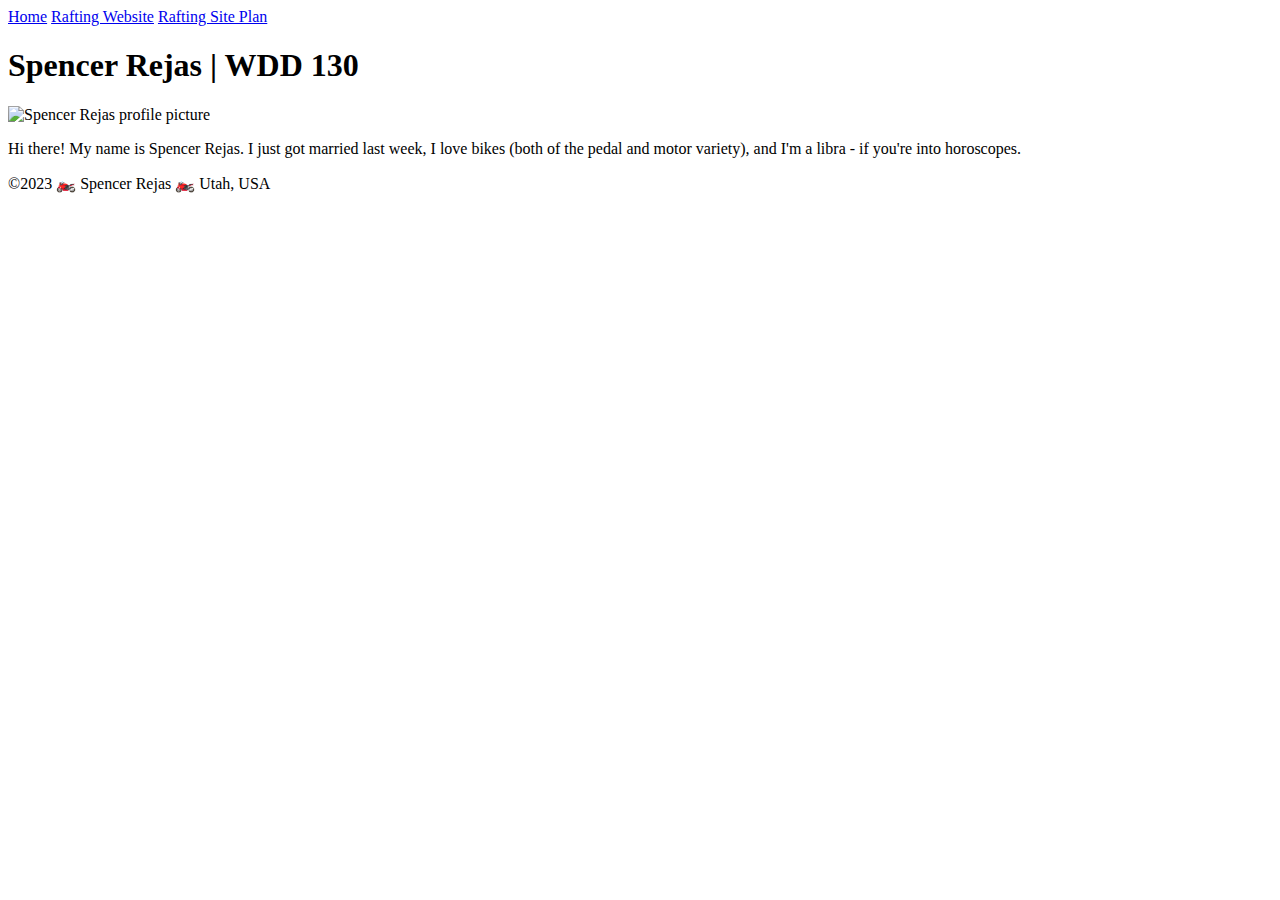
==== index.html @ 2417f3c9 "first commit" ====
<!doctype html>
<html lang="en-US">
  <head>
    <meta charset="utf-8" >
    <meta name="viewport" content="width=device-width,initial-scale=1.0" >
    <title>Spencer Rejas | WDD 130</title>
  </head>
  <body>
    <header>
        <nav>
            <a href="#">Home</a>
            <a href="wwr/">Rafting Website</a>
            <a href="wwr/site-plan-rafting.html">Rafting Site Plan</a>
        </nav>
    </header>
    <main>
        <h1>Spencer Rejas | WDD 130</h1>
        <img src="images/profile.jpg" alt="Spencer Rejas profile picture" width="200" >
        <p>Hi there! My name is Spencer Rejas. I just got married last week, 
            I love bikes (both of the pedal and motor variety), 
            and I'm a libra - if you're into horoscopes. </p>
    </main>
    <footer>
        <p>&copy;2023 🏍️ Spencer Rejas 🏍️ Utah, USA</p>
    </footer>
  </body>
</html>
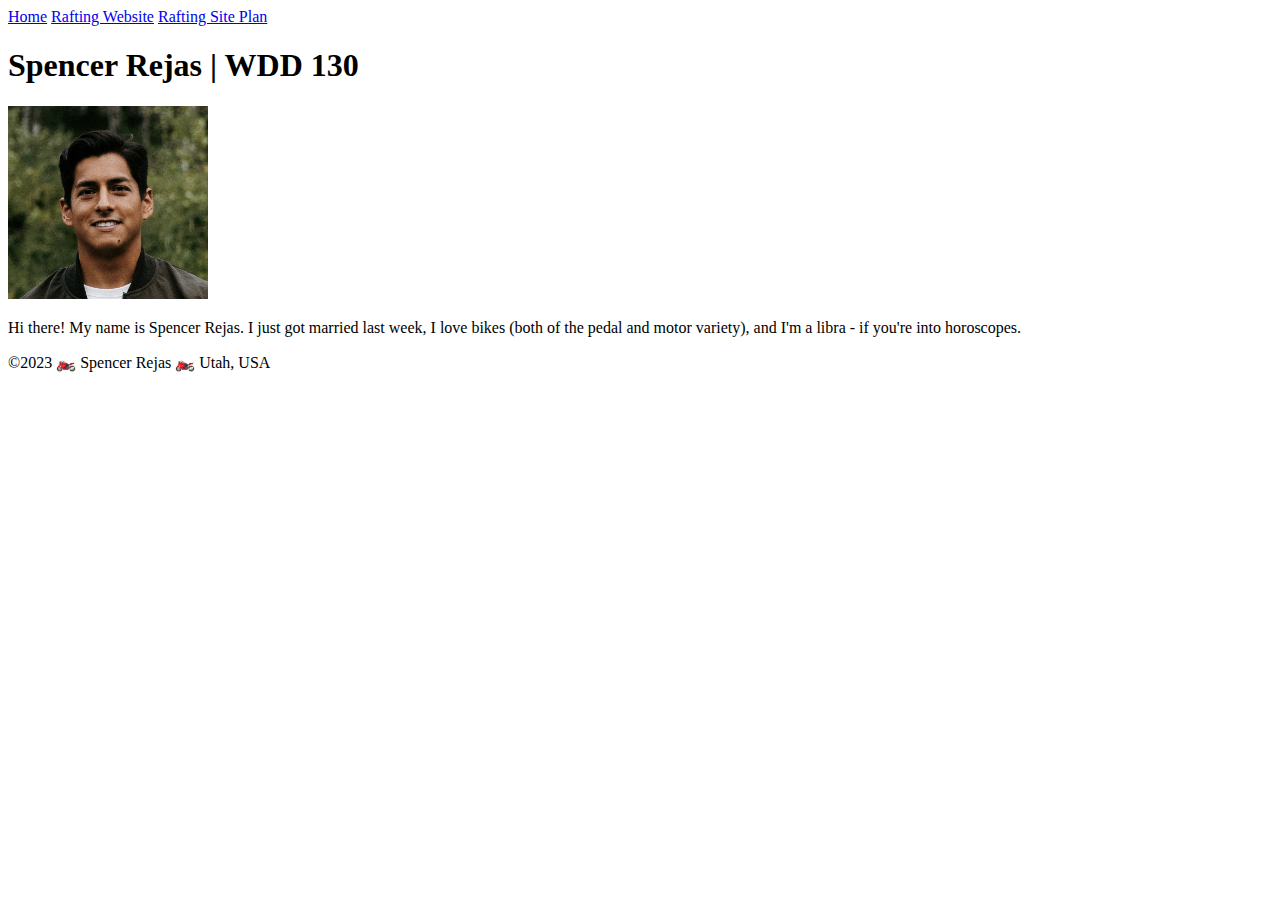
==== commit 9ce24a9f: "correction commit" ====
--- a/index.html
+++ b/index.html
@@ -15,7 +15,7 @@
     </header>
     <main>
         <h1>Spencer Rejas | WDD 130</h1>
-        <img src="images/profile.jpg" alt="Spencer Rejas profile picture" width="200" >
+        <img src="images/profile.JPG" alt="Spencer Rejas profile picture" width="200" >
         <p>Hi there! My name is Spencer Rejas. I just got married last week, 
             I love bikes (both of the pedal and motor variety), 
             and I'm a libra - if you're into horoscopes. </p>
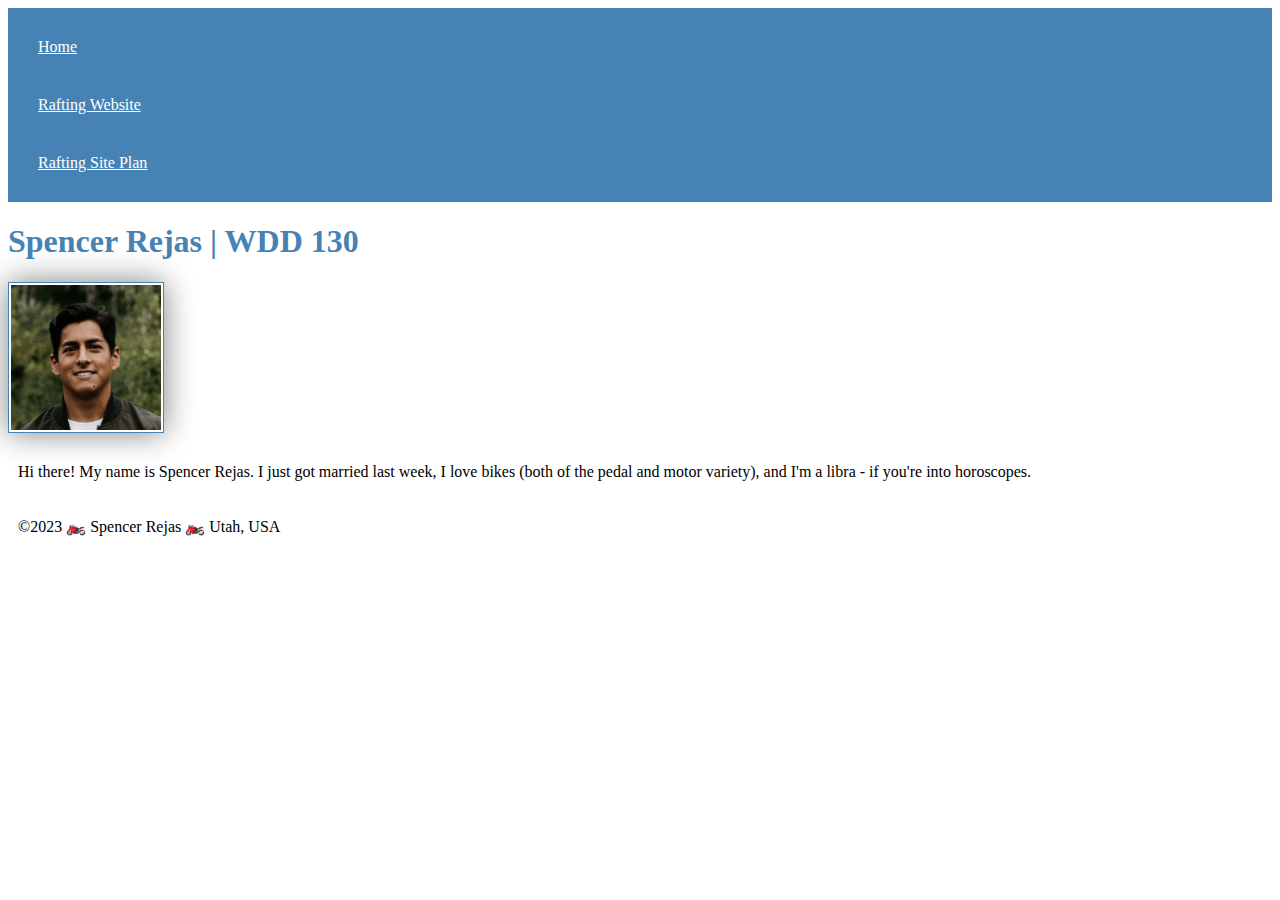
==== commit 654527fe: "2nd Commit" ====
--- a/index.html
+++ b/index.html
@@ -4,6 +4,7 @@
     <meta charset="utf-8" >
     <meta name="viewport" content="width=device-width,initial-scale=1.0" >
     <title>Spencer Rejas | WDD 130</title>
+    <link rel="stylesheet" href="styles/styles.css" >
   </head>
   <body>
     <header>
--- a/styles/styles.css
+++ b/styles/styles.css
@@ -0,0 +1,22 @@
+nav {
+    background-color: steelblue;
+    padding: 10px;
+}
+nav a {
+    color: white;
+    display: block;
+    padding: 20px;
+}
+h1 {
+    color: steelblue;
+}
+img {
+    width: 150px;
+    height: auto;
+    border: 1px solid steelblue;
+    padding: 2px;
+    box-shadow: 0 0 30px gray;
+}
+p {
+    padding: 10px;
+}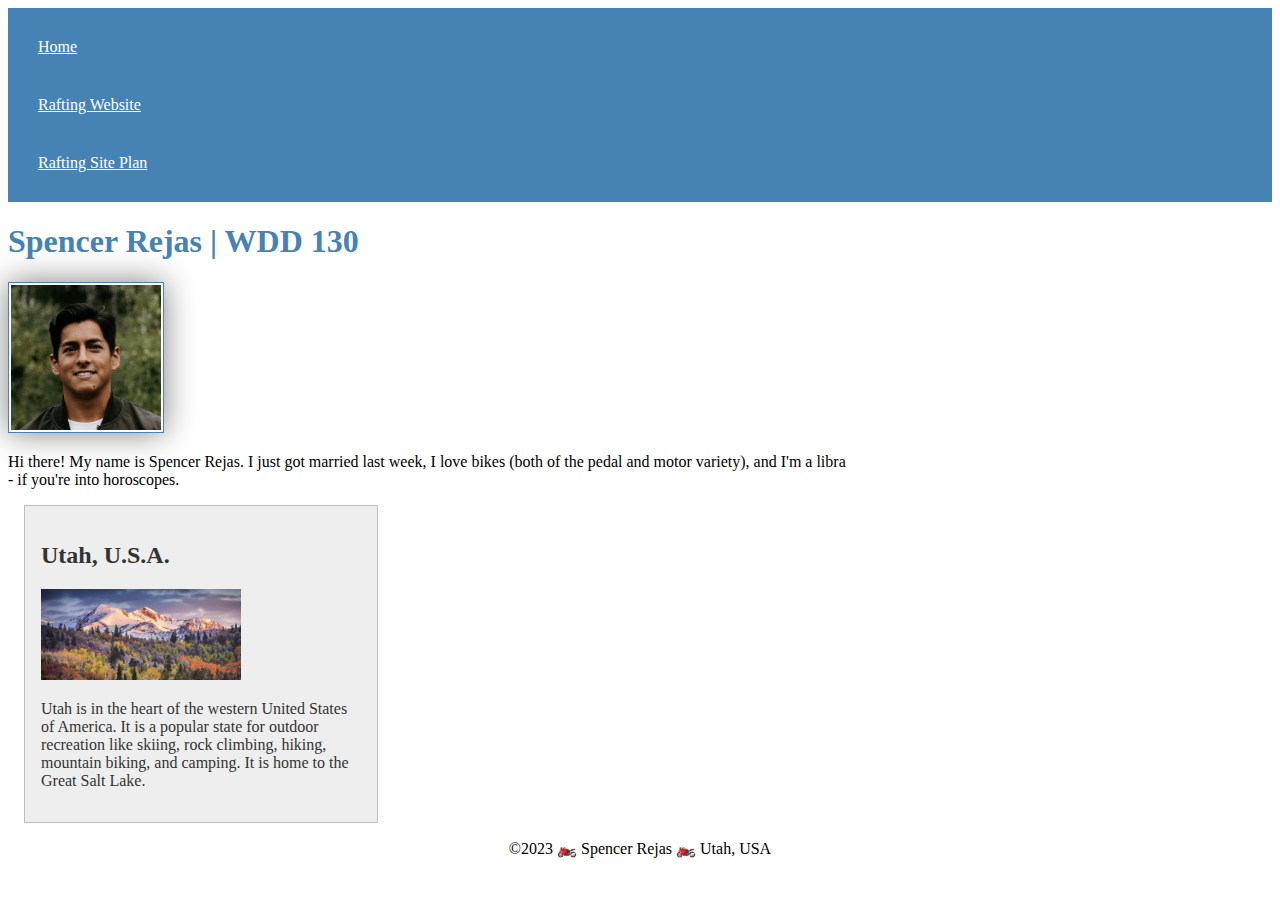
==== commit d3f33d93: "3rd commit" ====
--- a/index.html
+++ b/index.html
@@ -4,6 +4,9 @@
     <meta charset="utf-8" >
     <meta name="viewport" content="width=device-width,initial-scale=1.0" >
     <title>Spencer Rejas | WDD 130</title>
+    <meta name="description" content="Student home page for BYU-I course WDD130. It introduces
+    Spencer Rejas, a student, and tells you about him.">
+    <meta name="author" content="Spencer Rejas">
     <link rel="stylesheet" href="styles/styles.css" >
   </head>
   <body>
@@ -21,6 +24,14 @@
             I love bikes (both of the pedal and motor variety), 
             and I'm a libra - if you're into horoscopes. </p>
     </main>
+    <aside>
+      <h2>Utah, U.S.A.</h2>
+      <img src="images/utah-landscape.jpeg" alt="Landscape of Utah, U.S.A.">
+      <p>Utah is in the heart of the western United States of America. It is a popular state for
+        outdoor recreation like skiing, rock climbing, hiking, mountain biking, and camping. 
+        It is home to the Great Salt Lake.
+      </p>
+    </aside>
     <footer>
         <p>&copy;2023 🏍️ Spencer Rejas 🏍️ Utah, USA</p>
     </footer>
--- a/styles/styles.css
+++ b/styles/styles.css
@@ -10,7 +10,7 @@
 h1 {
     color: steelblue;
 }
-img {
+main img {
     width: 150px;
     height: auto;
     border: 1px solid steelblue;
@@ -18,5 +18,25 @@
     box-shadow: 0 0 30px gray;
 }
 p {
-    padding: 10px;
+    padding: 0;
+}
+main {
+    max-width: 840px;
+}
+aside {
+    width: 20rem;
+    margin: 1rem;
+    border: 1px solid rgba(0, 0, 0, 0.2);
+    padding: 1rem;
+    background-color: #eee;
+    color: #333;
+}
+aside img {
+    width: 200px;
+    height: auto;
+}
+footer {
+    margin-top: 15px;
+    border-top: 1px #000;
+    text-align: center;
 }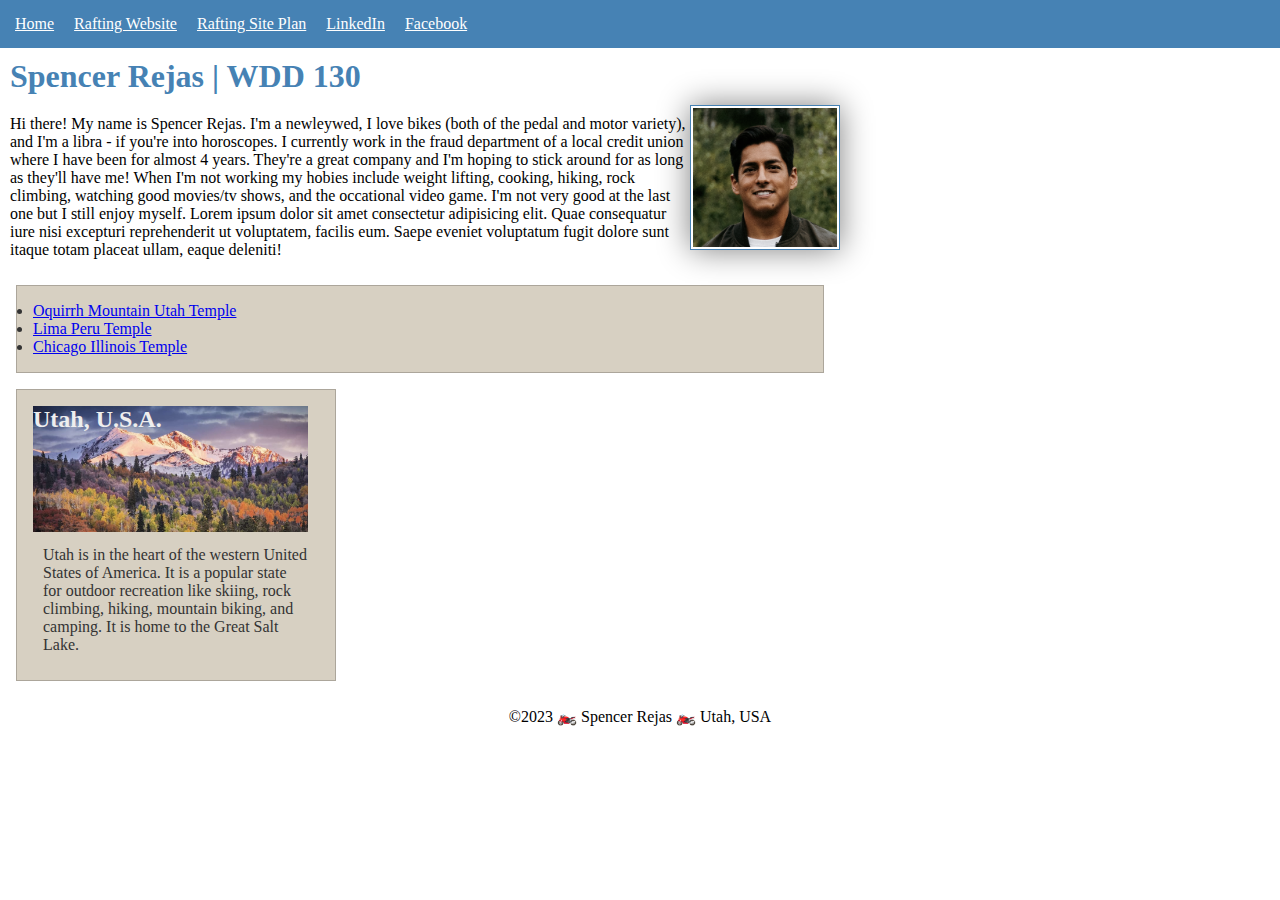
==== commit e001b449: "4th Commit" ====
--- a/index.html
+++ b/index.html
@@ -15,16 +15,26 @@
             <a href="#">Home</a>
             <a href="wwr/">Rafting Website</a>
             <a href="wwr/site-plan-rafting.html">Rafting Site Plan</a>
+            <a href="https://linkedin.com">LinkedIn</a>
+            <a href="https://facebook.com">Facebook</a>
         </nav>
     </header>
     <main>
         <h1>Spencer Rejas | WDD 130</h1>
         <img src="images/profile.JPG" alt="Spencer Rejas profile picture" width="200" >
-        <p>Hi there! My name is Spencer Rejas. I just got married last week, 
-            I love bikes (both of the pedal and motor variety), 
-            and I'm a libra - if you're into horoscopes. </p>
+        <p>Hi there! My name is Spencer Rejas. I'm a newleywed, I love bikes (both of the pedal and motor variety), and I'm a libra - if you're into horoscopes.
+          I currently work in the fraud department of a local credit union where I have been for almost 4 years. They're a great company and I'm hoping to stick 
+          around for as long as they'll have me! When I'm not working my hobies include weight lifting, cooking, hiking, rock climbing, watching good movies/tv shows, 
+          and the occational video game. I'm not very good at the last one but I still enjoy myself. Lorem ipsum dolor sit amet consectetur adipisicing elit. Quae 
+          consequatur iure nisi excepturi reprehenderit ut voluptatem, facilis eum. Saepe eveniet voluptatum fugit dolore sunt itaque totam placeat ullam, eaque deleniti!
+        </p>
+        <ul class="box">
+          <li><a href="https://www.churchofjesuschrist.org/temples/details/oquirrh-mountain-utah-temple?lang=eng" target="_blank">Oquirrh Mountain Utah Temple</a></li>
+          <li><a href="https://www.churchofjesuschrist.org/temples/details/lima-peru-temple?lang=eng" target="_blank">Lima Peru Temple</a></li>
+          <li><a href="https://www.churchofjesuschrist.org/temples/details/chicago-illinois-temple?lang=eng" target="_blank">Chicago Illinois Temple</a></li>
+        </ul>
     </main>
-    <aside>
+    <aside class="box">
       <h2>Utah, U.S.A.</h2>
       <img src="images/utah-landscape.jpeg" alt="Landscape of Utah, U.S.A.">
       <p>Utah is in the heart of the western United States of America. It is a popular state for
@@ -36,4 +46,5 @@
         <p>&copy;2023 🏍️ Spencer Rejas 🏍️ Utah, USA</p>
     </footer>
   </body>
+  <!--Last modified 11/17/2023-->
 </html>--- a/styles/styles.css
+++ b/styles/styles.css
@@ -1,14 +1,22 @@
+* {
+    margin: 0;
+    padding: 0;
+    box-sizing: border-box;
+}
+
 nav {
     background-color: steelblue;
-    padding: 10px;
+    padding: 5px;
+    display: flex;
 }
 nav a {
     color: white;
     display: block;
-    padding: 20px;
+    padding: 10px;
 }
 h1 {
     color: steelblue;
+    padding: 10px;
 }
 main img {
     width: 150px;
@@ -16,27 +24,36 @@
     border: 1px solid steelblue;
     padding: 2px;
     box-shadow: 0 0 30px gray;
+    float: right;
 }
 p {
-    padding: 0;
+    padding: 10px;
 }
 main {
     max-width: 840px;
 }
 aside {
     width: 20rem;
-    margin: 1rem;
-    border: 1px solid rgba(0, 0, 0, 0.2);
-    padding: 1rem;
-    background-color: #eee;
-    color: #333;
+    position: relative;
 }
 aside img {
-    width: 200px;
+    width: 275px;
     height: auto;
+}
+aside h2 {
+    position: absolute;
+    color: #eee;
 }
 footer {
     margin-top: 15px;
     border-top: 1px #000;
     text-align: center;
+}
+/* Class Selectors */
+.box {
+    margin: 1rem;
+    padding: 1rem;
+    border: 1px solid rgba(0, 0, 0, 0.2);
+    background-color: rgb(215, 208, 194);
+    color: #333;
 }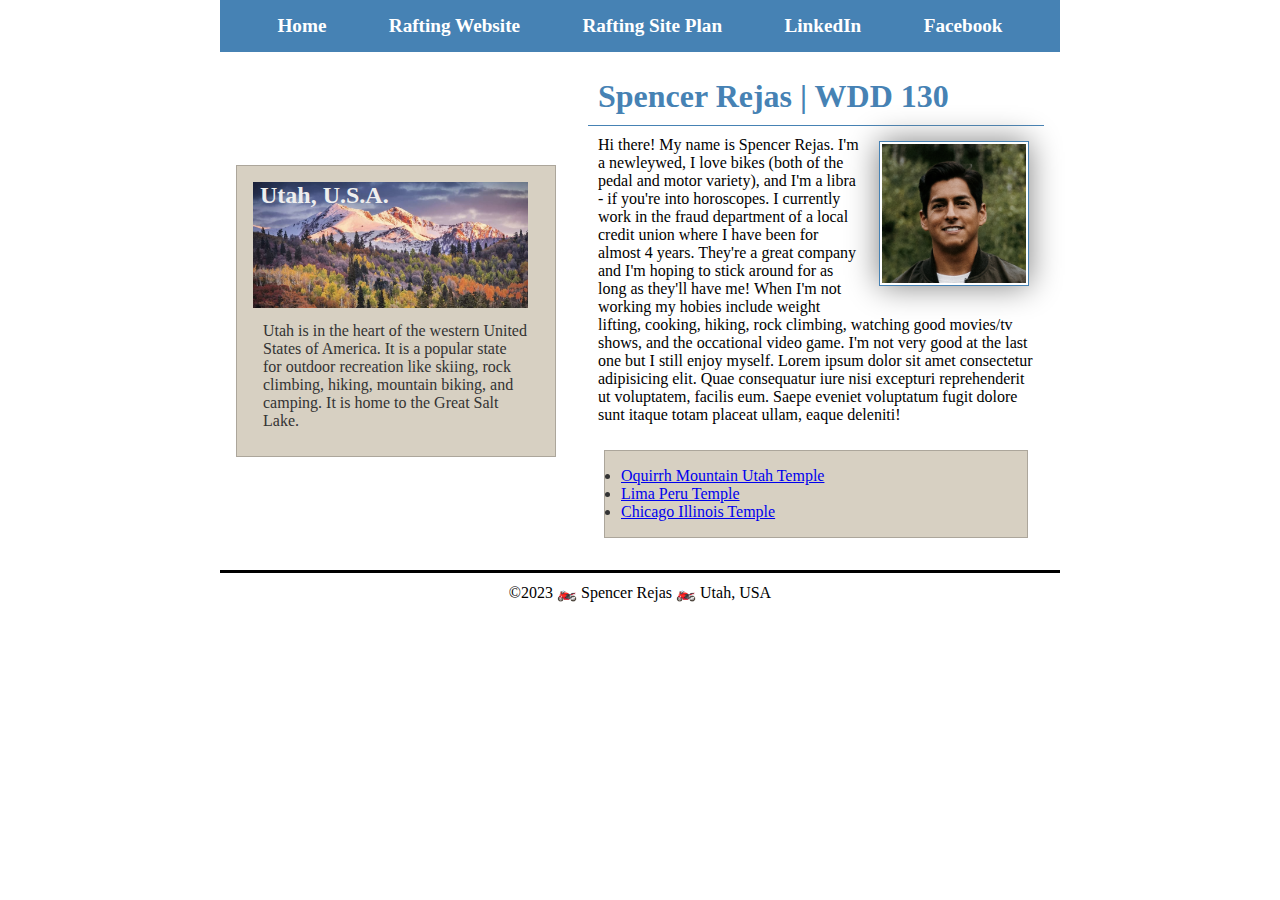
==== commit ca8e06b1: "Week 4 commit" ====
--- a/index.html
+++ b/index.html
@@ -19,29 +19,31 @@
             <a href="https://facebook.com">Facebook</a>
         </nav>
     </header>
-    <main>
-        <h1>Spencer Rejas | WDD 130</h1>
-        <img src="images/profile.JPG" alt="Spencer Rejas profile picture" width="200" >
-        <p>Hi there! My name is Spencer Rejas. I'm a newleywed, I love bikes (both of the pedal and motor variety), and I'm a libra - if you're into horoscopes.
+    <div class="grid">
+      <main>
+          <h1>Spencer Rejas | WDD 130</h1>
+          <img src="images/profile.JPG" alt="Spencer Rejas profile picture" width="200" >
+          <p>Hi there! My name is Spencer Rejas. I'm a newleywed, I love bikes (both of the pedal and motor variety), and I'm a libra - if you're into horoscopes.
           I currently work in the fraud department of a local credit union where I have been for almost 4 years. They're a great company and I'm hoping to stick 
           around for as long as they'll have me! When I'm not working my hobies include weight lifting, cooking, hiking, rock climbing, watching good movies/tv shows, 
           and the occational video game. I'm not very good at the last one but I still enjoy myself. Lorem ipsum dolor sit amet consectetur adipisicing elit. Quae 
           consequatur iure nisi excepturi reprehenderit ut voluptatem, facilis eum. Saepe eveniet voluptatum fugit dolore sunt itaque totam placeat ullam, eaque deleniti!
-        </p>
-        <ul class="box">
-          <li><a href="https://www.churchofjesuschrist.org/temples/details/oquirrh-mountain-utah-temple?lang=eng" target="_blank">Oquirrh Mountain Utah Temple</a></li>
-          <li><a href="https://www.churchofjesuschrist.org/temples/details/lima-peru-temple?lang=eng" target="_blank">Lima Peru Temple</a></li>
-          <li><a href="https://www.churchofjesuschrist.org/temples/details/chicago-illinois-temple?lang=eng" target="_blank">Chicago Illinois Temple</a></li>
-        </ul>
-    </main>
-    <aside class="box">
-      <h2>Utah, U.S.A.</h2>
-      <img src="images/utah-landscape.jpeg" alt="Landscape of Utah, U.S.A.">
-      <p>Utah is in the heart of the western United States of America. It is a popular state for
+          </p>
+          <ul class="box">
+            <li><a href="https://www.churchofjesuschrist.org/temples/details/oquirrh-mountain-utah-temple?lang=eng" target="_blank">Oquirrh Mountain Utah Temple</a></li>
+            <li><a href="https://www.churchofjesuschrist.org/temples/details/lima-peru-temple?lang=eng" target="_blank">Lima Peru Temple</a></li>
+            <li><a href="https://www.churchofjesuschrist.org/temples/details/chicago-illinois-temple?lang=eng" target="_blank">Chicago Illinois Temple</a></li>
+          </ul>
+      </main>
+      <aside class="box">
+        <h2>Utah, U.S.A.</h2>
+        <img src="images/utah-landscape.jpeg" alt="Landscape of Utah, U.S.A.">
+        <p>Utah is in the heart of the western United States of America. It is a popular state for
         outdoor recreation like skiing, rock climbing, hiking, mountain biking, and camping. 
         It is home to the Great Salt Lake.
-      </p>
-    </aside>
+        </p>
+      </aside>
+    </div>
     <footer>
         <p>&copy;2023 🏍️ Spencer Rejas 🏍️ Utah, USA</p>
     </footer>
--- a/styles/styles.css
+++ b/styles/styles.css
@@ -8,15 +8,21 @@
     background-color: steelblue;
     padding: 5px;
     display: flex;
+    justify-content: space-evenly;
+    align-items: center;
 }
 nav a {
     color: white;
     display: block;
     padding: 10px;
+    text-decoration: none;
+    font-size: 1.2rem;
+    font-weight: 700;
 }
 h1 {
     color: steelblue;
     padding: 10px;
+    border-bottom: solid 1px;
 }
 main img {
     width: 150px;
@@ -25,16 +31,22 @@
     padding: 2px;
     box-shadow: 0 0 30px gray;
     float: right;
+    margin: 15px
 }
 p {
     padding: 10px;
 }
 main {
-    max-width: 840px;
+    grid-column: 2/3;
+    margin: 1rem;
+    text-align: left;
 }
 aside {
     width: 20rem;
     position: relative;
+    grid-column: 1/2;
+    grid-row: 1/2;
+    text-align: left;
 }
 aside img {
     width: 275px;
@@ -43,11 +55,19 @@
 aside h2 {
     position: absolute;
     color: #eee;
+    margin-left: 7px;
 }
 footer {
-    margin-top: 15px;
-    border-top: 1px #000;
+    border-top: solid;
+ }
+header, .grid, footer {
+    max-width: 840px;
+    margin: 0 auto;
     text-align: center;
+}
+.grid {
+    display: grid;
+    align-items: center;
 }
 /* Class Selectors */
 .box {
